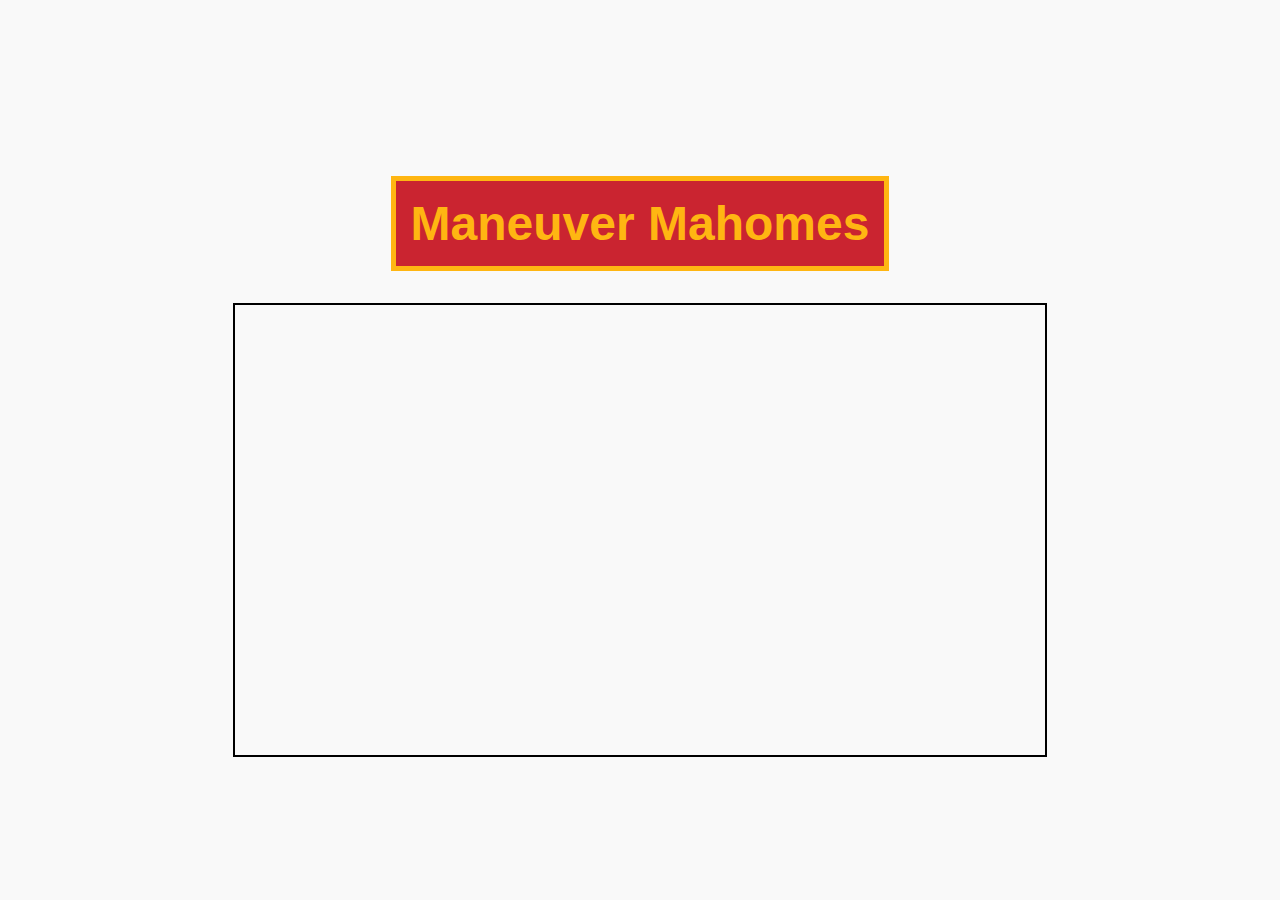
==== index.html @ c9a70823 "files attached. title and canvas created and styled" ====
<!DOCTYPE html>
<html lang="en">
<head>
    <meta charset="UTF-8">
    <meta name="viewport" content="width=device-width, initial-scale=1.0">

        <!-- links the css file -->
        <link rel="stylesheet" href='main.css'>

        
        <!-- links jquery: minified -->
        <script src="http://code.jquery.com/jquery-3.5.1.min.js" integrity="sha256-9/aliU8dGd2tb6OSsuzixeV4y/faTqgFtohetphbbj0=" crossorigin="anonymous" defer></script>

        <!-- links the js file - defer -->
        <script src="app.js" defer></script>


    <title>Maneuver Mahomes</title>
</head>
<body>
    <h1 id="game-title">Maneuver Mahomes</h1>
        <canvas id="game-box"></canvas>
        
    
</body>
</html>
---- main.css ----
<link href="https://fonts.googleapis.com/css2?family=Notable&display=swap" rel="stylesheet">

/* colors
    --off-white: #f9f9f9;
    --black: #000000;
    --red: #ca2430;
    --gold: #FFB612; 
*/


* {
    box-sizing: border-box;
}

body {
    margin: 0;
    height: 100vh;
    background-color: #f9f9f9;
    display: flex;
    justify-content: center;
    align-items: center;
    flex-direction: column;
}

h1 {
    border: 5px solid #FFB612;
    padding: 15px;
    font-family: 'Notable', sans-serif;
    font-size: 3em;
    color: #FFB612;
    background-color: #ca2430 ;
}

#game-box {
    width: 90vh;
    height: 50vh;
    border: solid 2px #000000;
}

@media (max-width: 700px) {
    h1 {
        font-size: 35px;
        text-align: center;
    }
    #game-box {
        widows: 70vh;
        height: 40vh;
    }
}
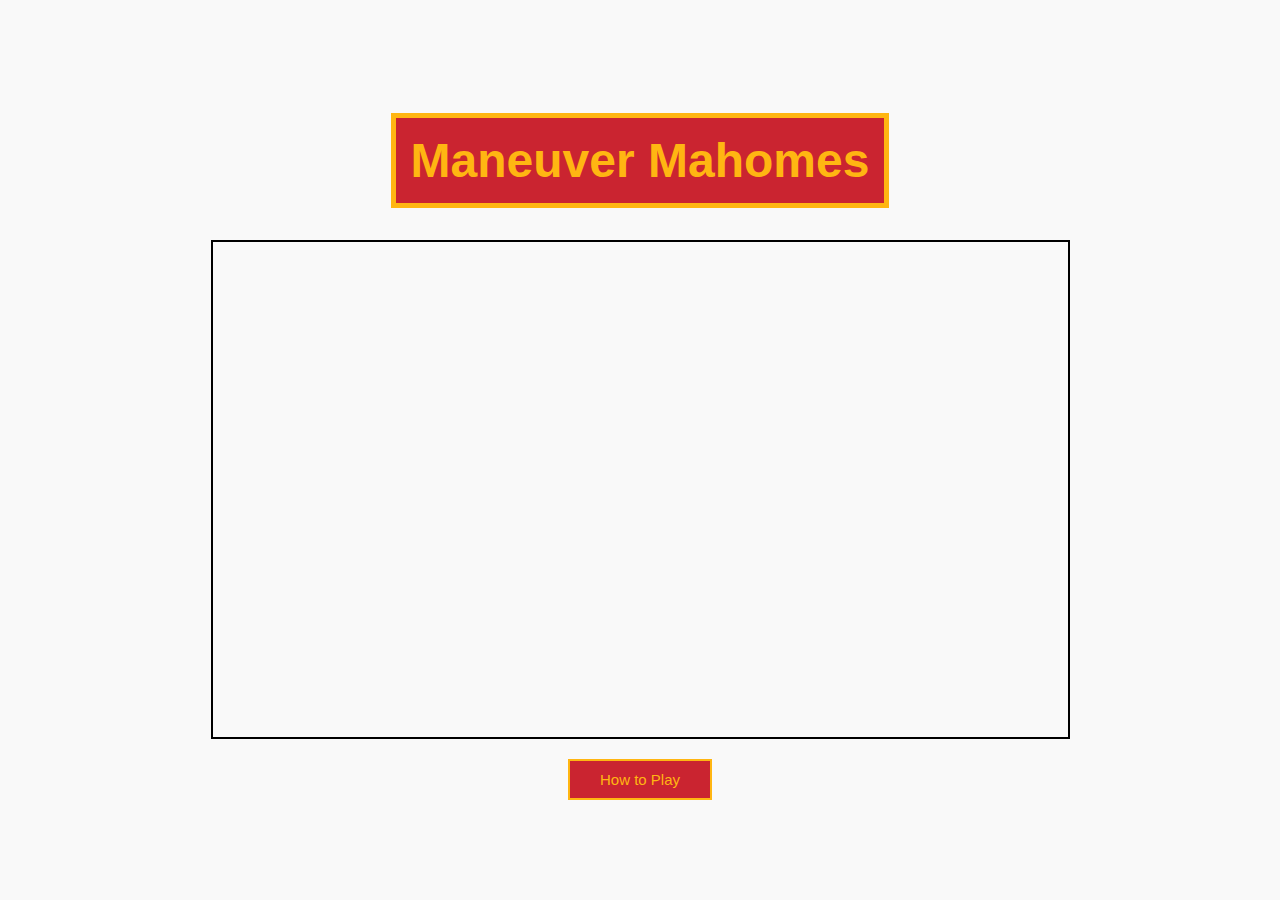
==== commit 0cb9b645: "button added and styled with hover features" ====
--- a/index.html
+++ b/index.html
@@ -2,7 +2,7 @@
 <html lang="en">
 <head>
     <meta charset="UTF-8">
-    <meta name="viewport" content="width=device-width, initial-scale=1.0">
+    <meta name="viewport" content="width=device-width, initial-scale=1, maximum-scale=1, user-scalable=no">
 
         <!-- links the css file -->
         <link rel="stylesheet" href='main.css'>
@@ -19,8 +19,12 @@
 </head>
 <body>
     <h1 id="game-title">Maneuver Mahomes</h1>
-        <canvas id="game-box"></canvas>
-        
     
+    <canvas id="game-box"></canvas>
+    
+    <div class ="button">
+        <button id="how-to-play">How to Play</button>
+    </div>
+
 </body>
 </html>--- a/main.css
+++ b/main.css
@@ -32,18 +32,34 @@
 }
 
 #game-box {
-    width: 90vh;
-    height: 50vh;
+    width: 95vh;
+    height: 55vh;
     border: solid 2px #000000;
 }
 
-@media (max-width: 700px) {
+#how-to-play {
+    color: #FFB612;
+    font-family: 'Notable', sans-serif;
+    background-color: #ca2430;
+    border: 2px solid #FFB612;
+    margin: 20px;
+    padding: 10px 30px;
+    font-size: 15px;
+}
+
+#how-to-play:hover {
+    transform: scale(1.1);
+    transition: .4s;
+    cursor: pointer;
+}
+
+@media (max-width: 500px) {
     h1 {
         font-size: 35px;
         text-align: center;
     }
     #game-box {
         widows: 70vh;
-        height: 40vh;
+        height: 45vh;
     }
 }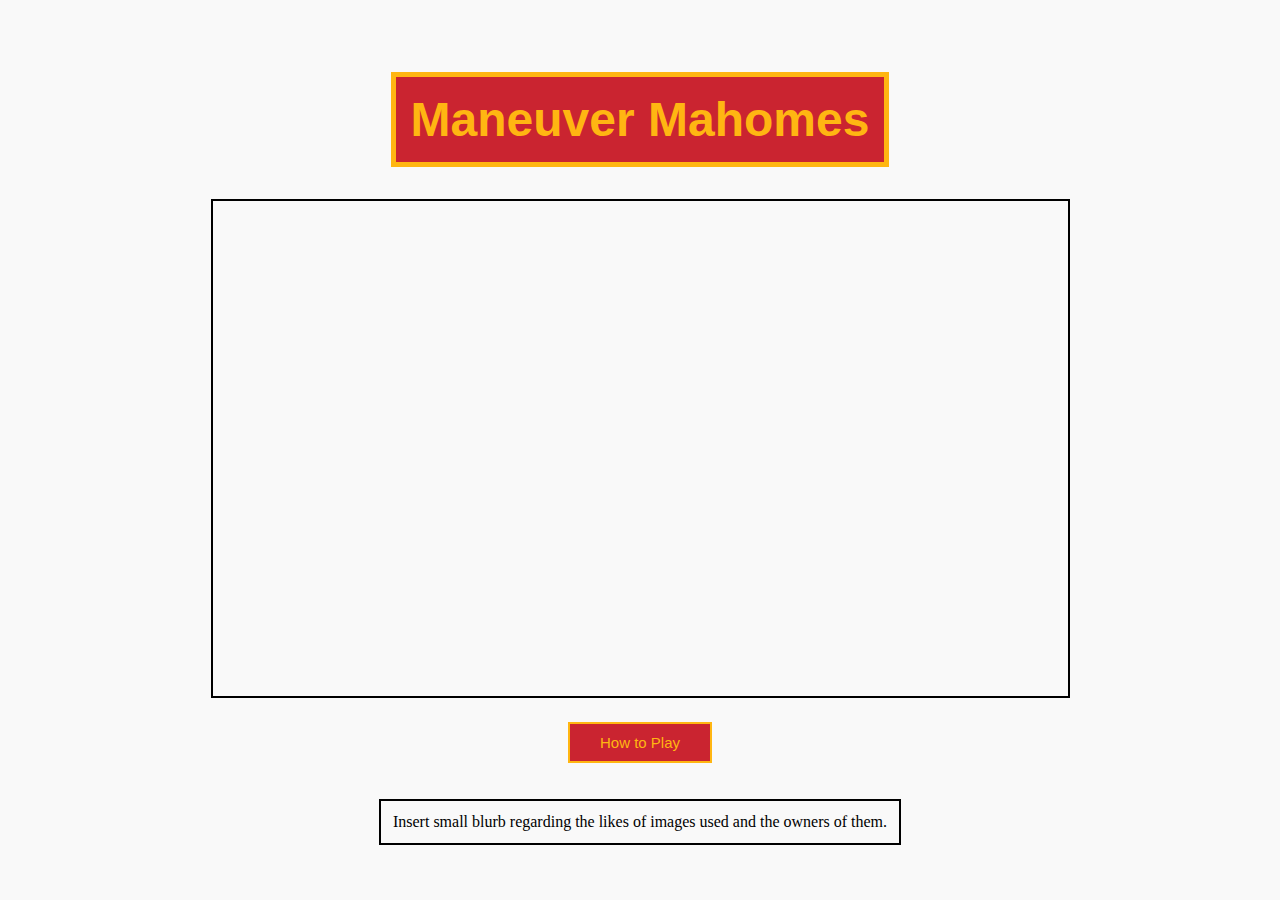
==== commit b0f09af0: "Linked canvas to js and added hidden images" ====
--- a/index.html
+++ b/index.html
@@ -2,6 +2,7 @@
 <html lang="en">
 <head>
     <meta charset="UTF-8">
+    <!--  bootstrap ensures user cannot zoom on mobile device -->
     <meta name="viewport" content="width=device-width, initial-scale=1, maximum-scale=1, user-scalable=no">
 
         <!-- links the css file -->
@@ -9,7 +10,7 @@
 
         
         <!-- links jquery: minified -->
-        <script src="http://code.jquery.com/jquery-3.5.1.min.js" integrity="sha256-9/aliU8dGd2tb6OSsuzixeV4y/faTqgFtohetphbbj0=" crossorigin="anonymous" defer></script>
+        <script src="https://code.jquery.com/jquery-3.5.1.min.js" integrity="sha256-9/aliU8dGd2tb6OSsuzixeV4y/faTqgFtohetphbbj0=" crossorigin="anonymous" defer></script> 
 
         <!-- links the js file - defer -->
         <script src="app.js" defer></script>
@@ -17,14 +18,33 @@
 
     <title>Maneuver Mahomes</title>
 </head>
+
 <body>
+
     <h1 id="game-title">Maneuver Mahomes</h1>
+    <section id="game">
+
+        <img src ="https://i.imgur.com/o6SAEXT.png" alt="Patrick Mahomes Running" id="runningMahomes">
+
+        <img src ="https://i.imgur.com/drqb4Ql.png" alt="Mahomes Jumping" id="jumpingMahomes">
+
+        <img src ="https://i.imgur.com/XLFli7G.png" alt="Mahomes Ducking" id="duckingMahomes">
+
+        <img src ="https://i.imgur.com/JuEpbl3.png?1" alt="ShuttleCock" id="shuttleCock">
+
+        <img src="https://i.imgur.com/5v3akw1.png" alt="KC Western Auto Style Sign" id="westernAuto">
+
+        <canvas id="play-canvas"></canvas>
+
+    </section>
+
+    <section class ="lower-content">
+        <button id="how-to-play">How to Play</button>
+    </section>
+
+    <p>Insert small blurb regarding the likes of images used and the owners of them. </p>
     
-    <canvas id="game-box"></canvas>
-    
-    <div class ="button">
-        <button id="how-to-play">How to Play</button>
-    </div>
-
+    </section>
+    <footer></footer>
 </body>
 </html>--- a/main.css
+++ b/main.css
@@ -31,10 +31,38 @@
     background-color: #ca2430 ;
 }
 
-#game-box {
+#runningMahomes {
+    display: none;
+}
+
+#jumpingMahomes {
+    display: none;
+}
+
+#duckingMahomes {
+    display: none;
+}
+
+#shuttleCock {
+    display: none;
+}
+
+#westernAuto {
+    display: none;
+}
+
+canvas {
     width: 95vh;
     height: 55vh;
     border: solid 2px #000000;
+}
+
+/* #play-canvas {
+
+} */
+
+.lower-content {
+    display: flex;
 }
 
 #how-to-play {
@@ -53,6 +81,12 @@
     cursor: pointer;
 }
 
+p {
+    border: solid 2px #000000;
+    text-align: center;
+    padding: 12px;
+}
+
 @media (max-width: 500px) {
     h1 {
         font-size: 35px;
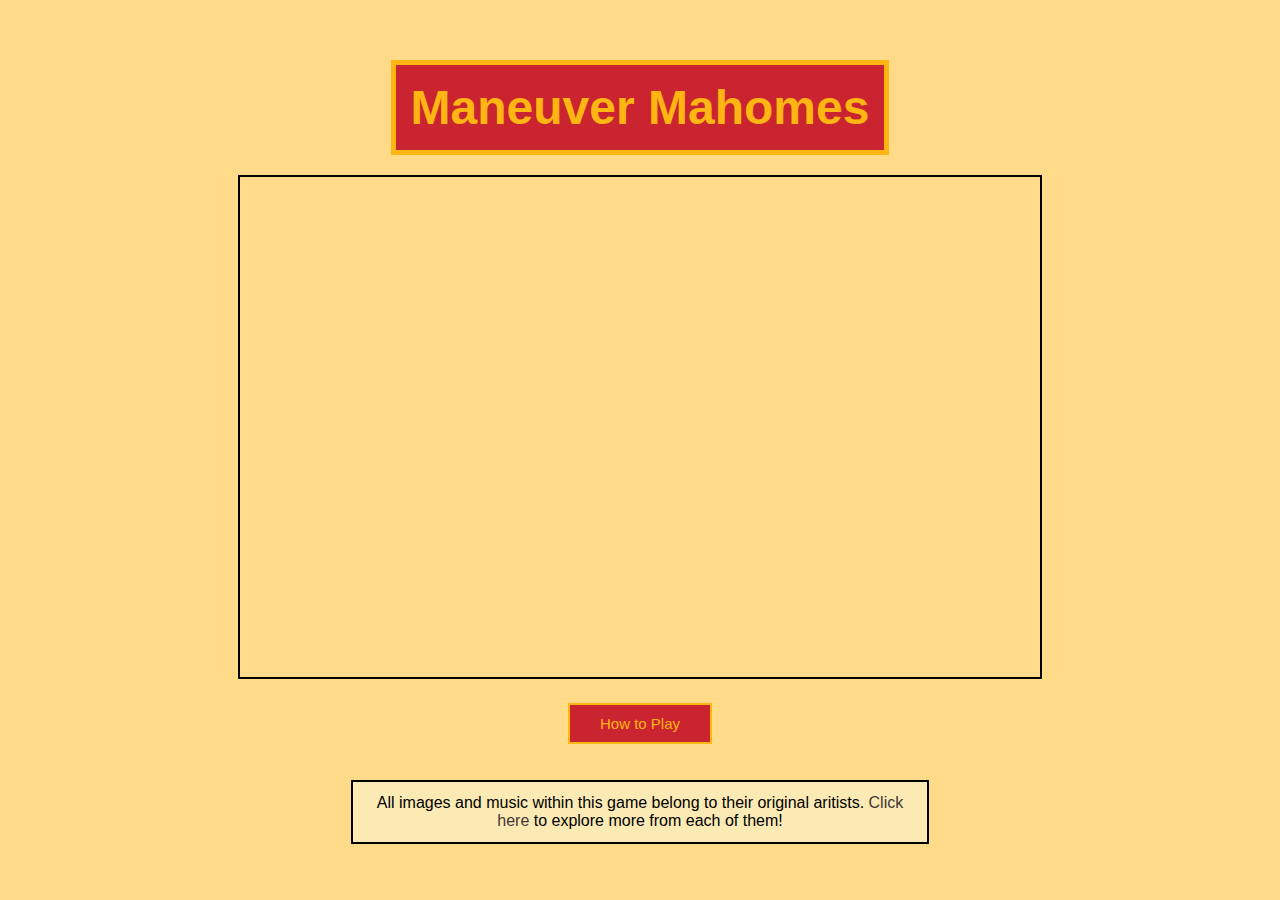
==== commit af1bc2d9: "all functioning commit" ====
--- a/index.html
+++ b/index.html
@@ -13,7 +13,7 @@
         <script src="https://code.jquery.com/jquery-3.5.1.min.js" integrity="sha256-9/aliU8dGd2tb6OSsuzixeV4y/faTqgFtohetphbbj0=" crossorigin="anonymous" defer></script> 
 
         <!-- links the js file - defer -->
-        <script src="app.js" defer></script>
+        <script src="tempapp.js" defer></script>
 
 
     <title>Maneuver Mahomes</title>
@@ -32,17 +32,17 @@
 
         <img src ="https://i.imgur.com/JuEpbl3.png?1" alt="ShuttleCock" id="shuttleCock">
 
-        <img src="https://i.imgur.com/5v3akw1.png" alt="KC Western Auto Style Sign" id="westernAuto">
+        <img src="https://i.imgur.com/AkOseoY.png" alt="KC Western Auto Style Sign" id="westernAuto">
 
         <canvas id="play-canvas"></canvas>
 
     </section>
 
     <section class ="lower-content">
-        <button id="how-to-play">How to Play</button>
+        <button id="howToPlay">How to Play</button>
     </section>
 
-    <p>Insert small blurb regarding the likes of images used and the owners of them. </p>
+    <p> All images and music within this game belong to their original aritists. <a href= "altLocations/artist.html" id="artistCredit">Click here</a> to explore more from each of them! </p>
     
     </section>
     <footer></footer>
--- a/main.css
+++ b/main.css
@@ -1,7 +1,7 @@
 <link href="https://fonts.googleapis.com/css2?family=Notable&display=swap" rel="stylesheet">
 
 /* colors
-    --off-white: #f9f9f9;
+    --off-white: #f9f9df;
     --black: #000000;
     --red: #ca2430;
     --gold: #FFB612; 
@@ -15,7 +15,7 @@
 body {
     margin: 0;
     height: 100vh;
-    background-color: #f9f9f9;
+    background-color: rgba(255,182,18,0.5);
     display: flex;
     justify-content: center;
     align-items: center;
@@ -23,6 +23,7 @@
 }
 
 h1 {
+    margin: 20px;
     border: 5px solid #FFB612;
     padding: 15px;
     font-family: 'Notable', sans-serif;
@@ -52,20 +53,16 @@
 }
 
 canvas {
-    width: 95vh;
-    height: 55vh;
     border: solid 2px #000000;
+    background-image: url(https://i.imgur.com/1CRFNxG.png);
+    background-size: cover;
 }
-
-/* #play-canvas {
-
-} */
 
 .lower-content {
     display: flex;
 }
 
-#how-to-play {
+#howToPlay {
     color: #FFB612;
     font-family: 'Notable', sans-serif;
     background-color: #ca2430;
@@ -75,16 +72,49 @@
     font-size: 15px;
 }
 
-#how-to-play:hover {
+#howToPlay:hover {
     transform: scale(1.1);
     transition: .4s;
     cursor: pointer;
 }
 
+#artistCredit:hover {
+    cursor: pointer
+}
+
+
+.images {
+    border: 2px solid  #ca2430;
+    border-radius: 25px;
+    margin-top: 25px;
+    height: 50vh;
+    width: auto;
+}
+
 p {
-    border: solid 2px #000000;
+    max-width: 550px;
+    color: #000000;
+    background-color: rgba(249, 249, 223 ,0.5);
+    border: 2px solid #000000;
+    padding: 12px;
+    font: 11px;
+    font-family: 'Notable', sans-serif;
     text-align: center;
-    padding: 12px;
+}
+
+a {
+    color: #3f3737;
+    text-decoration: none;
+    
+}
+
+a:hover {
+    cursor: pointer;
+    color: #ca2430;
+}
+
+#gameLink {
+    margin: 20px;
 }
 
 @media (max-width: 500px) {
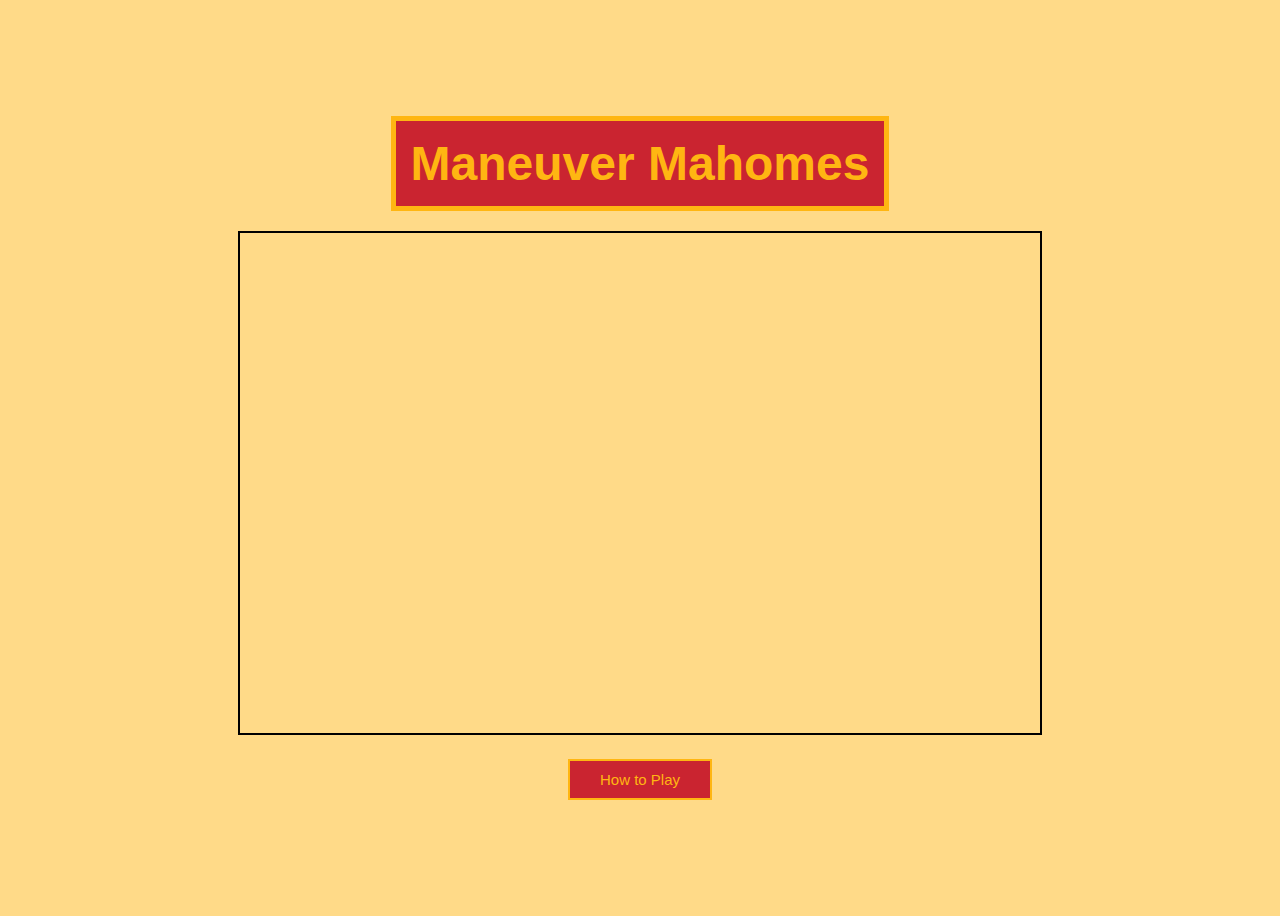
==== commit 7c67c83a: "merges gh pages branch with master and removes unused google font" ====
--- a/index.html
+++ b/index.html
@@ -15,13 +15,13 @@
         <!-- links the js file - defer -->
         <script src="tempapp.js" defer></script>
 
-
+       
     <title>Maneuver Mahomes</title>
 </head>
 
 <body>
 
-    <h1 id="game-title">Maneuver Mahomes</h1>
+    <h1 class="game-title">Maneuver Mahomes</h1>
     <section id="game">
 
         <img src ="https://i.imgur.com/o6SAEXT.png" alt="Patrick Mahomes Running" id="runningMahomes">
@@ -39,11 +39,7 @@
     </section>
 
     <section class ="lower-content">
-        <button id="howToPlay">How to Play</button>
-    </section>
-
-    <p> All images and music within this game belong to their original aritists. <a href= "altLocations/artist.html" id="artistCredit">Click here</a> to explore more from each of them! </p>
-    
+        <button id="howToPlay">How to Play</button>    
     </section>
     <footer></footer>
 </body>
--- a/main.css
+++ b/main.css
@@ -1,4 +1,4 @@
-<link href="https://fonts.googleapis.com/css2?family=Notable&display=swap" rel="stylesheet">
+
 
 /* colors
     --off-white: #f9f9df;
@@ -8,12 +8,11 @@
 */
 
 
-* {
+*, *:before, *:after {
     box-sizing: border-box;
 }
 
 body {
-    margin: 0;
     height: 100vh;
     background-color: rgba(255,182,18,0.5);
     display: flex;
@@ -22,11 +21,15 @@
     flex-direction: column;
 }
 
+.mvp-view {
+    margin-top: 100px;
+}
+
 h1 {
     margin: 20px;
     border: 5px solid #FFB612;
     padding: 15px;
-    font-family: 'Notable', sans-serif;
+    font-family: sans-serif;
     font-size: 3em;
     color: #FFB612;
     background-color: #ca2430 ;
@@ -62,9 +65,9 @@
     display: flex;
 }
 
-#howToPlay {
+button {
     color: #FFB612;
-    font-family: 'Notable', sans-serif;
+    font-family: sans-serif;
     background-color: #ca2430;
     border: 2px solid #FFB612;
     margin: 20px;
@@ -72,7 +75,7 @@
     font-size: 15px;
 }
 
-#howToPlay:hover {
+button:hover {
     transform: scale(1.1);
     transition: .4s;
     cursor: pointer;
@@ -84,11 +87,14 @@
 
 
 .images {
-    border: 2px solid  #ca2430;
-    border-radius: 25px;
+    border: 2px solid  #000000;
     margin-top: 25px;
-    height: 50vh;
-    width: auto;
+    height: 500px;
+    width: 800px;
+}
+
+h2 {
+    color: #ca2430;
 }
 
 p {
@@ -96,26 +102,41 @@
     color: #000000;
     background-color: rgba(249, 249, 223 ,0.5);
     border: 2px solid #000000;
+    border-radius: 15px;
     padding: 12px;
-    font: 11px;
-    font-family: 'Notable', sans-serif;
+    font-size: 15px;
+    font-family: sans-serif;
     text-align: center;
 }
 
-a {
+footer {
+    font-size: 12px;
+    max-width: 400px;
+    justify-content: center;
+    text-align: center;
+}
+
+#natefarro {
     color: #3f3737;
     text-decoration: none;
+    text-justify: ; 
     
 }
 
-a:hover {
+#natefarror:hover {
     cursor: pointer;
     color: #ca2430;
+}
+
+a{
+    color: #FFB612;
+    text-decoration: none;
 }
 
 #gameLink {
     margin: 20px;
 }
+
 
 @media (max-width: 500px) {
     h1 {
